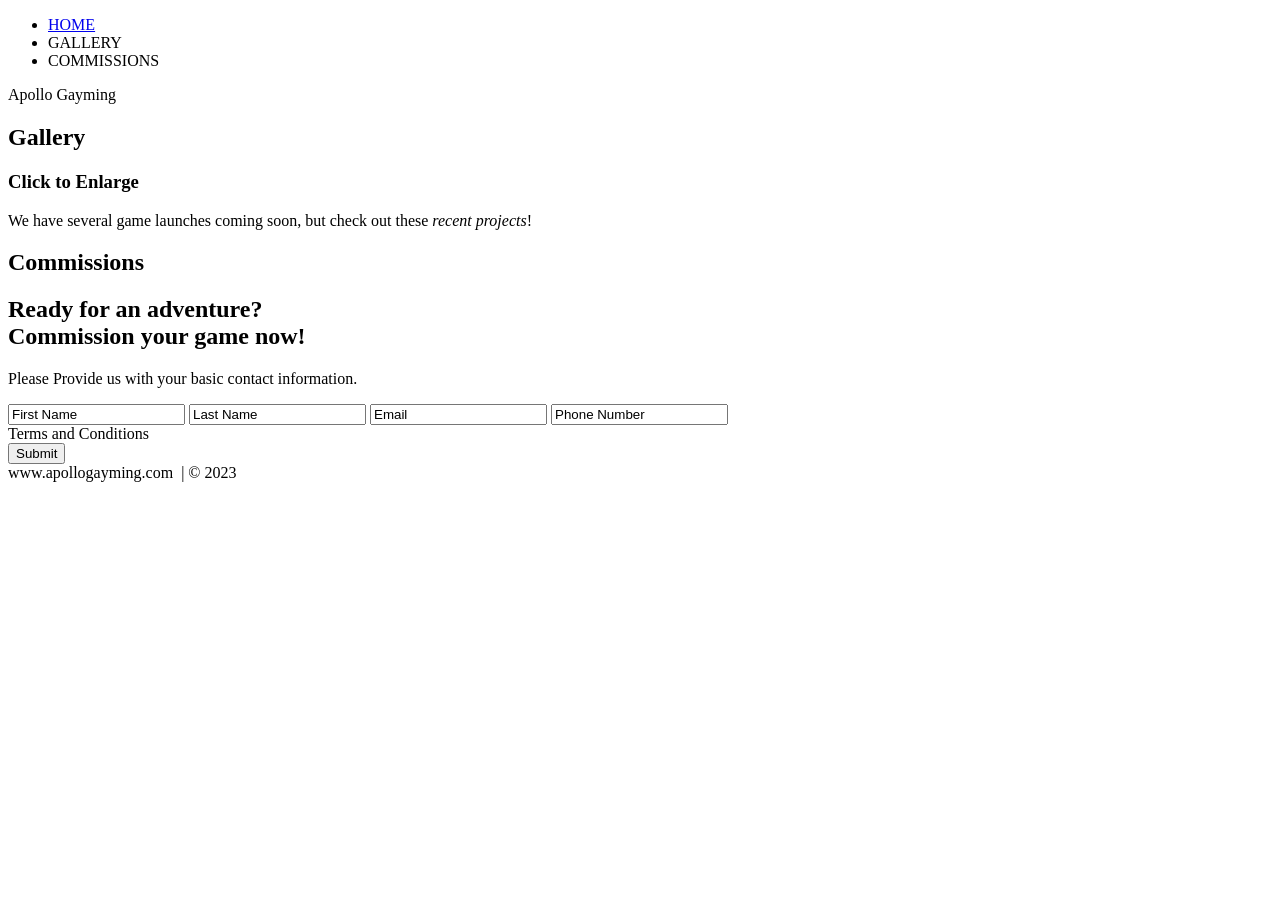
==== website/index.html @ bff98bbf "Created website folder and new html file" ====
<!DOCTYPE html>
<html lang="en">
<head>
    <meta charset="utf-8">    
    <title>Apollo Gayming</title>
</head>
<body>
    <!-- NAV -->
    <div>
        <div>
            <ul>
                <li><a href="https://google.com" target="_blank">HOME</a></li>
                <li>GALLERY</li>
                <li>COMMISSIONS</li>
            </ul>
        </div>
    </div>
    <!-- END NAV -->

    <!-- HOME -->
    <div>
        <div>
            <div>
                <span>Apollo Gayming</span>
            </div>
        </div>
    </div>
    <!-- END HOME-->

    <!-- GALLERY -->
    <section>
        <div>
            <h1>Gallery</h1>
            <div>
                <!-- PHOTO-CONTAINER -->
                <div>
                    <div>
                        <div>
                            <h3>Click to Enlarge</h3>
                            <p>We have several game launches coming soon, but check out these <em>recent projects</em>!</p>
                        </div>
                    </div>
                </div>
                <!-- END PHOTO-CONTAINER -->

            </div>
        </div>
    </section>
    <!-- END GALLERY -->

    <!-- COMMISSIONS -->
    <section>
        <div>
            <div>
                <h1>Commissions</h1>
                <div>
                    <h2><span>Ready for an adventure?</span>
                    <br />Commission your game now!
                </h2>
                <p>
                    Please Provide us with your basic contact information.
                </p>
                <div>
                    <form action="" method="post">
                        <input class="rsvp" type="text" value="First Name">
                        <input class="rsvp" type="text" value="Last Name">
                        <input class="rsvp" type="text" value="Email">
                        <input class="rsvp" type="text" value="Phone Number">
                        <div class="form-spacer">
                            <label class="terms">Terms and Conditions</label>
                        </div>
                        <div>
                            <input type="submit" value="Submit">
                        </div>
                    </form>
                </div>
                </div>
            </div>
        </div>
    </section>
    <!-- END COMMISSION -->

    <!-- FOOTER -->
    <div>
        www.apollogayming.com &nbsp;|&nbsp;&copy; 2023
    </div>
    <!-- END FOOTER -->
</body>
</html>
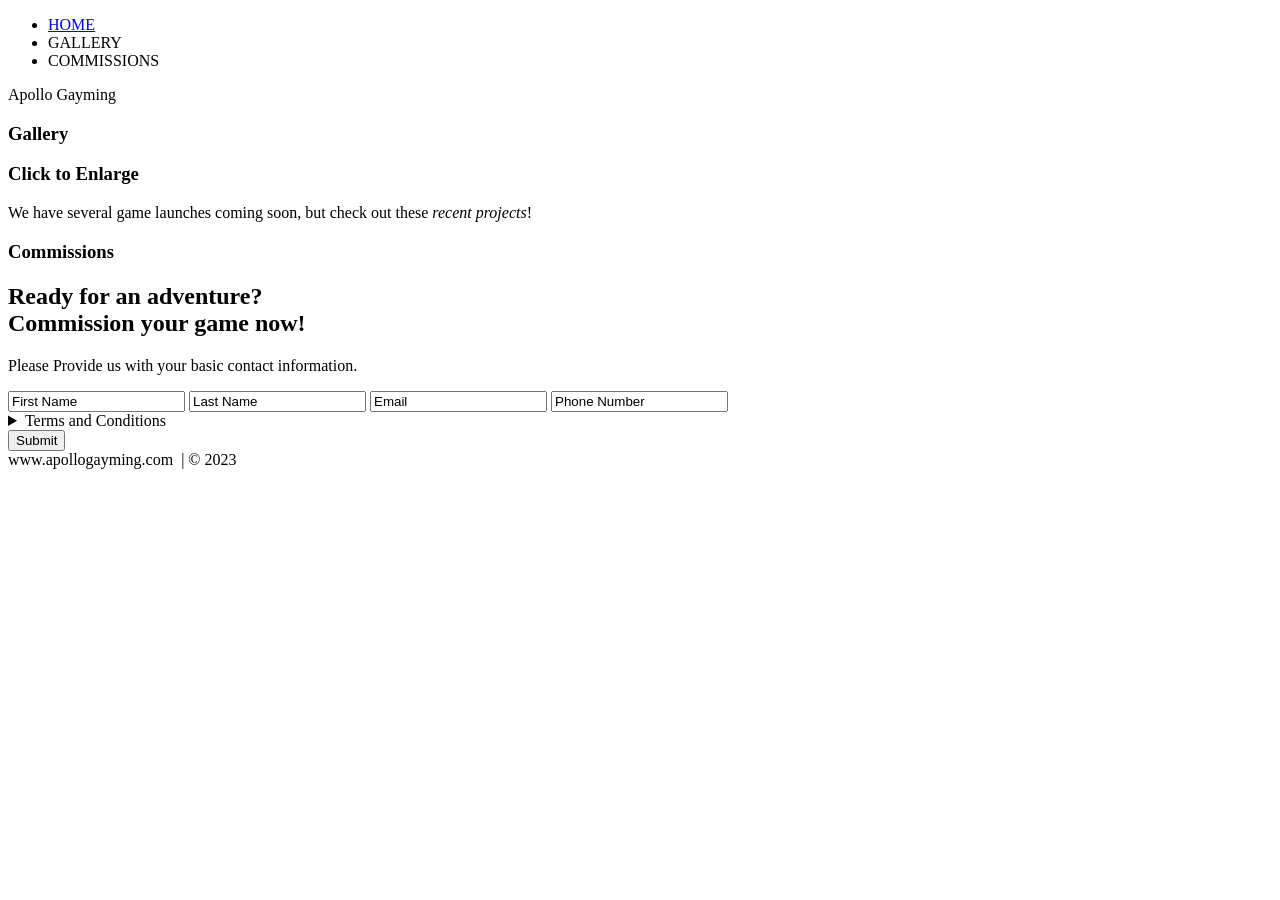
==== commit 81f3e66b: "Added Detail tags" ====
--- a/website/index.html
+++ b/website/index.html
@@ -16,70 +16,76 @@
         </div>
     </div>
     <!-- END NAV -->
-
-    <!-- HOME -->
-    <div>
+    <article class="all-sections"></article>
+        <!-- HOME -->
         <div>
             <div>
-                <span>Apollo Gayming</span>
-            </div>
-        </div>
-    </div>
-    <!-- END HOME-->
-
-    <!-- GALLERY -->
-    <section>
-        <div>
-            <h1>Gallery</h1>
-            <div>
-                <!-- PHOTO-CONTAINER -->
                 <div>
-                    <div>
-                        <div>
-                            <h3>Click to Enlarge</h3>
-                            <p>We have several game launches coming soon, but check out these <em>recent projects</em>!</p>
-                        </div>
-                    </div>
-                </div>
-                <!-- END PHOTO-CONTAINER -->
-
-            </div>
-        </div>
-    </section>
-    <!-- END GALLERY -->
-
-    <!-- COMMISSIONS -->
-    <section>
-        <div>
-            <div>
-                <h1>Commissions</h1>
-                <div>
-                    <h2><span>Ready for an adventure?</span>
-                    <br />Commission your game now!
-                </h2>
-                <p>
-                    Please Provide us with your basic contact information.
-                </p>
-                <div>
-                    <form action="" method="post">
-                        <input class="rsvp" type="text" value="First Name">
-                        <input class="rsvp" type="text" value="Last Name">
-                        <input class="rsvp" type="text" value="Email">
-                        <input class="rsvp" type="text" value="Phone Number">
-                        <div class="form-spacer">
-                            <label class="terms">Terms and Conditions</label>
-                        </div>
-                        <div>
-                            <input type="submit" value="Submit">
-                        </div>
-                    </form>
-                </div>
+                    <span>Apollo Gayming</span>
                 </div>
             </div>
         </div>
-    </section>
-    <!-- END COMMISSION -->
+        <!-- END HOME-->
 
+        <article class="main-section">
+        <!-- GALLERY -->
+        <section>
+            <div>
+                <h1>Gallery</h1>
+                <div>
+                    <!-- PHOTO-CONTAINER -->
+                    <div>
+                        <div>
+                            <div>
+                                <h3>Click to Enlarge</h3>
+                                <p>We have several game launches coming soon, but check out these <em>recent projects</em>!</p>
+                            </div>
+                        </div>
+                    </div>
+                    <!-- END PHOTO-CONTAINER -->
+
+                </div>
+            </div>
+        </section>
+        <!-- END GALLERY -->
+        </article>
+
+        <article class="main-section">
+        <!-- COMMISSIONS -->
+        <section>
+            <div>
+                <div>
+                    <h1>Commissions</h1>
+                    <div>
+                        <h2><span>Ready for an adventure?</span>
+                        <br />Commission your game now!
+                    </h2>
+                    <p>
+                        Please Provide us with your basic contact information.
+                    </p>
+                    <div>
+                        <form action="" method="post">
+                            <input class="rsvp" type="text" value="First Name">
+                            <input class="rsvp" type="text" value="Last Name">
+                            <input class="rsvp" type="text" value="Email">
+                            <input class="rsvp" type="text" value="Phone Number">
+                            <div class="form-spacer">
+                                <label class="terms"><details>
+                                    <summary>Terms and Conditions</summary>
+                                <p>Terms and conditions differ from a privacy policy, which states what information your site collects from users and how it is stored, used, and shared with third parties.</p></details> </label>
+                            </div>
+                            <div>
+                                <input type="submit" value="Submit">
+                            </div>
+                        </form>
+                    </div>
+                    </div>
+                </div>
+            </div>
+        </section>
+        <!-- END COMMISSION -->
+        </article>
+    </article>
     <!-- FOOTER -->
     <div>
         www.apollogayming.com &nbsp;|&nbsp;&copy; 2023
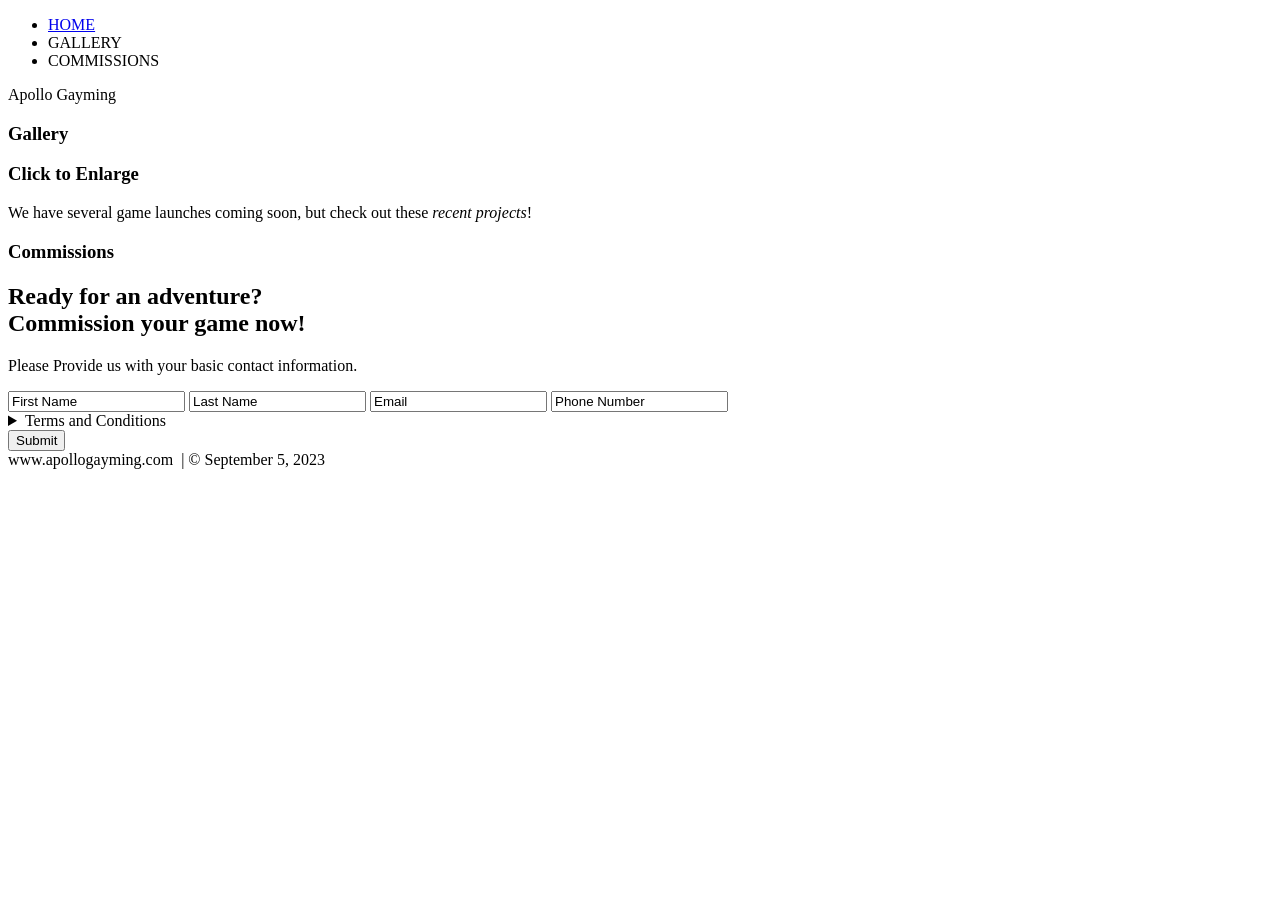
==== commit a942a98c: "Added time tag" ====
--- a/website/index.html
+++ b/website/index.html
@@ -88,7 +88,7 @@
     </article>
     <!-- FOOTER -->
     <div>
-        www.apollogayming.com &nbsp;|&nbsp;&copy; 2023
+        www.apollogayming.com &nbsp;|&nbsp;&copy; <time>September 5, 2023</time>
     </div>
     <!-- END FOOTER -->
 </body>
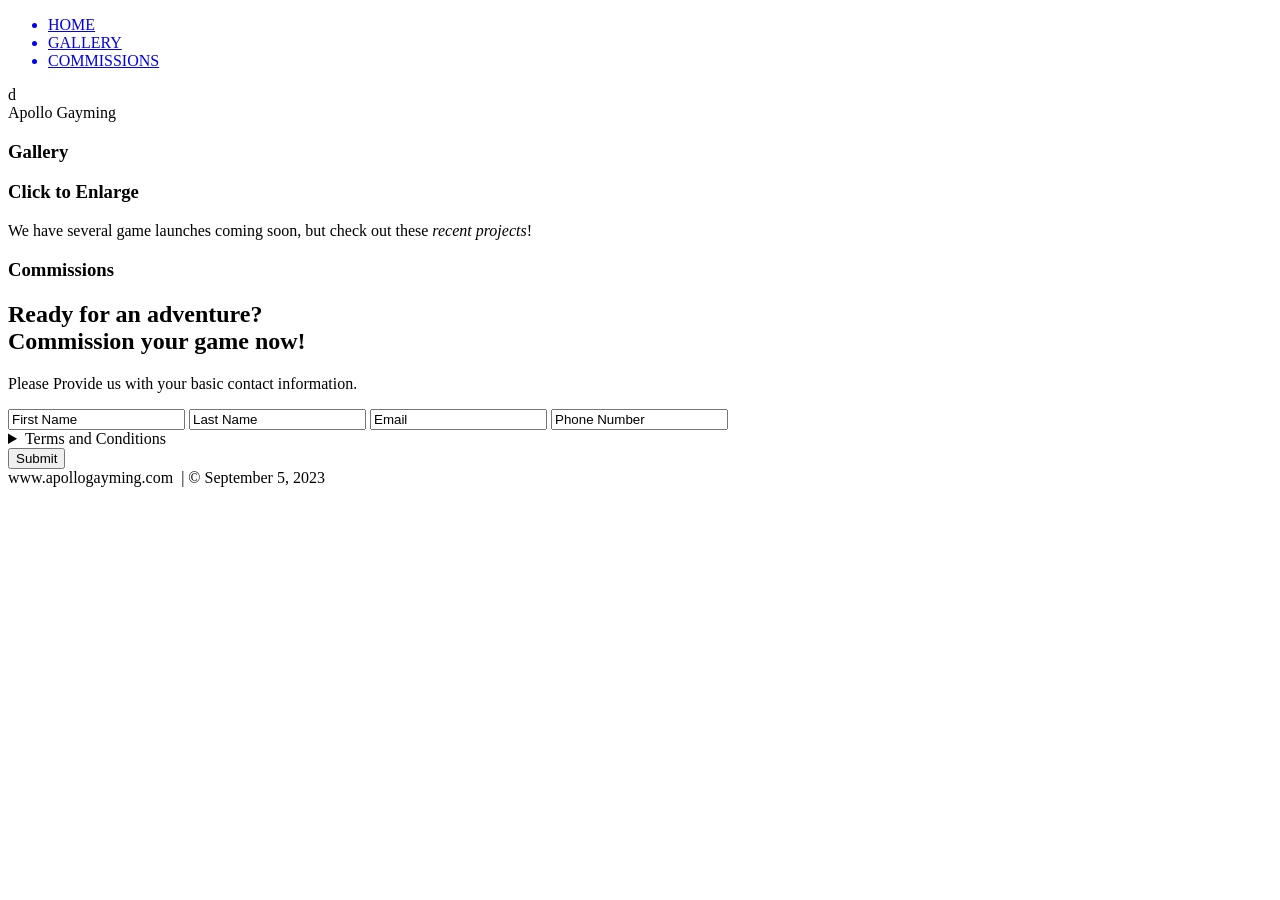
==== commit 290fd6d9: "Added images" ====
--- a/website/index.html
+++ b/website/index.html
@@ -9,16 +9,16 @@
     <div>
         <div>
             <ul>
-                <li><a href="https://google.com" target="_blank">HOME</a></li>
-                <li>GALLERY</li>
-                <li>COMMISSIONS</li>
+                <a href="#home" id="link"><li>HOME</li></a>
+                <a href="#gallery"><li>GALLERY</li></a>
+                <a href="#contact"><li>COMMISSIONS</li></a>
             </ul>
-        </div>
+        </div>d
     </div>
     <!-- END NAV -->
     <article class="all-sections"></article>
         <!-- HOME -->
-        <div>
+        <div id="home">
             <div>
                 <div>
                     <span>Apollo Gayming</span>
@@ -30,7 +30,7 @@
         <article class="main-section">
         <!-- GALLERY -->
         <section>
-            <div>
+            <div id="gallery">
                 <h1>Gallery</h1>
                 <div>
                     <!-- PHOTO-CONTAINER -->
@@ -53,7 +53,7 @@
         <article class="main-section">
         <!-- COMMISSIONS -->
         <section>
-            <div>
+            <div id="contact">
                 <div>
                     <h1>Commissions</h1>
                     <div>
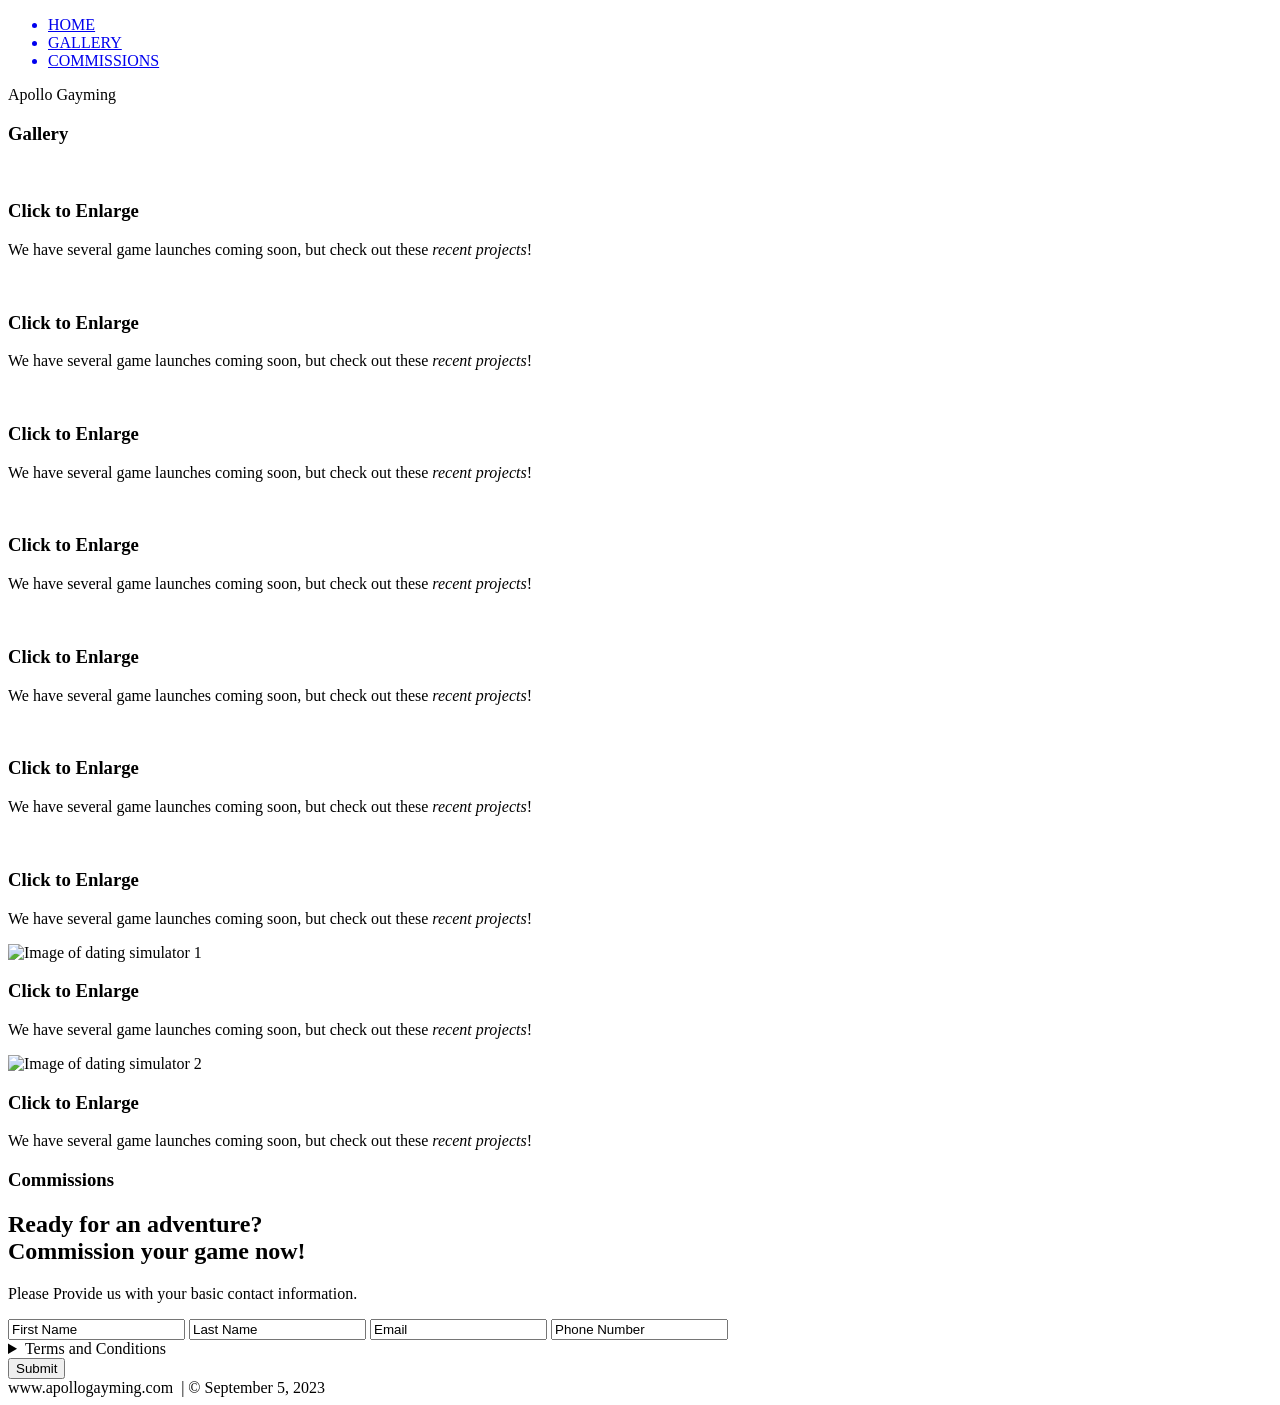
==== commit 25859bc0: "Added image thumbnails" ====
--- a/website/index.html
+++ b/website/index.html
@@ -13,7 +13,7 @@
                 <a href="#gallery"><li>GALLERY</li></a>
                 <a href="#contact"><li>COMMISSIONS</li></a>
             </ul>
-        </div>d
+        </div>
     </div>
     <!-- END NAV -->
     <article class="all-sections"></article>
@@ -33,9 +33,10 @@
             <div id="gallery">
                 <h1>Gallery</h1>
                 <div>
-                    <!-- PHOTO-CONTAINER -->
+                    <!-- PHOTO-CONTAINER 1 -->
                     <div>
                         <div>
+                            <img src="./images/thumb/thumbnail_1.jpeg" alt="">
                             <div>
                                 <h3>Click to Enlarge</h3>
                                 <p>We have several game launches coming soon, but check out these <em>recent projects</em>!</p>
@@ -43,6 +44,96 @@
                         </div>
                     </div>
                     <!-- END PHOTO-CONTAINER -->
+
+                    <!-- PHOTO-CONTAINER 2 -->
+                     <div>
+                        <div>
+                            <img src="./images/thumb/thumbnail_2.jpeg" alt="">
+                            <div>
+                                <h3>Click to Enlarge</h3>
+                                <p>We have several game launches coming soon, but check out these <em>recent projects</em>!</p>
+                            </div>
+                        </div>
+                    </div>
+                    <!-- END PHOTO-CONTAINER -->
+                     <!-- PHOTO-CONTAINER 3 -->
+                     <div>
+                        <div>
+                            <img src="./images/thumb/thumbnail_3.jpeg" alt="">
+                            <div>
+                                <h3>Click to Enlarge</h3>
+                                <p>We have several game launches coming soon, but check out these <em>recent projects</em>!</p>
+                            </div>
+                        </div>
+                    </div>
+                    <!-- END PHOTO-CONTAINER -->
+                     <!-- PHOTO-CONTAINER 4 -->
+                     <div>
+                        <div>
+                            <img src="./images/thumb/thumbnail_4.jpeg" alt="">
+                            <div>
+                                <h3>Click to Enlarge</h3>
+                                <p>We have several game launches coming soon, but check out these <em>recent projects</em>!</p>
+                            </div>
+                        </div>
+                    </div>
+                    <!-- END PHOTO-CONTAINER -->
+                     <!-- PHOTO-CONTAINER 5 -->
+                     <div>
+                        <div>
+                            <img src="./images/thumb/thumbnail_5.jpeg" alt="">
+                            <div>
+                                <h3>Click to Enlarge</h3>
+                                <p>We have several game launches coming soon, but check out these <em>recent projects</em>!</p>
+                            </div>
+                        </div>
+                    </div>
+                    <!-- END PHOTO-CONTAINER -->
+                     <!-- PHOTO-CONTAINER 6 -->
+                     <div>
+                        <div>
+                            <img src="./images/thumb/thumbnail_6.jpeg" alt="">
+                            <div>
+                                <h3>Click to Enlarge</h3>
+                                <p>We have several game launches coming soon, but check out these <em>recent projects</em>!</p>
+                            </div>
+                        </div>
+                    </div>
+                    <!-- END PHOTO-CONTAINER -->
+                     <!-- PHOTO-CONTAINER 7 -->
+                     <div>
+                        <div>
+                            <img src="./images/thumb/thumbnail_7.jpeg" alt="">
+                            <div>
+                                <h3>Click to Enlarge</h3>
+                                <p>We have several game launches coming soon, but check out these <em>recent projects</em>!</p>
+                            </div>
+                        </div>
+                    </div>
+                    <!-- END PHOTO-CONTAINER -->
+                     <!-- PHOTO-CONTAINER 8 -->
+                     <div>
+                        <div>
+                            <img src="./images/thumb/thumbnail_8.jpeg" alt="Image of dating simulator 1">
+                            <div>
+                                <h3>Click to Enlarge</h3>
+                                <p>We have several game launches coming soon, but check out these <em>recent projects</em>!</p>
+                            </div>
+                        </div>
+                    </div>
+                    <!-- END PHOTO-CONTAINER -->
+                     <!-- PHOTO-CONTAINER 9 -->
+                     <div>
+                        <div>
+                            <img src="./images/thumb/thumbnail_9.jpeg" alt="Image of dating simulator 2">
+                            <div>
+                                <h3>Click to Enlarge</h3>
+                                <p>We have several game launches coming soon, but check out these <em>recent projects</em>!</p>
+                            </div>
+                        </div>
+                    </div>
+                    <!-- END PHOTO-CONTAINER -->
+
 
                 </div>
             </div>
